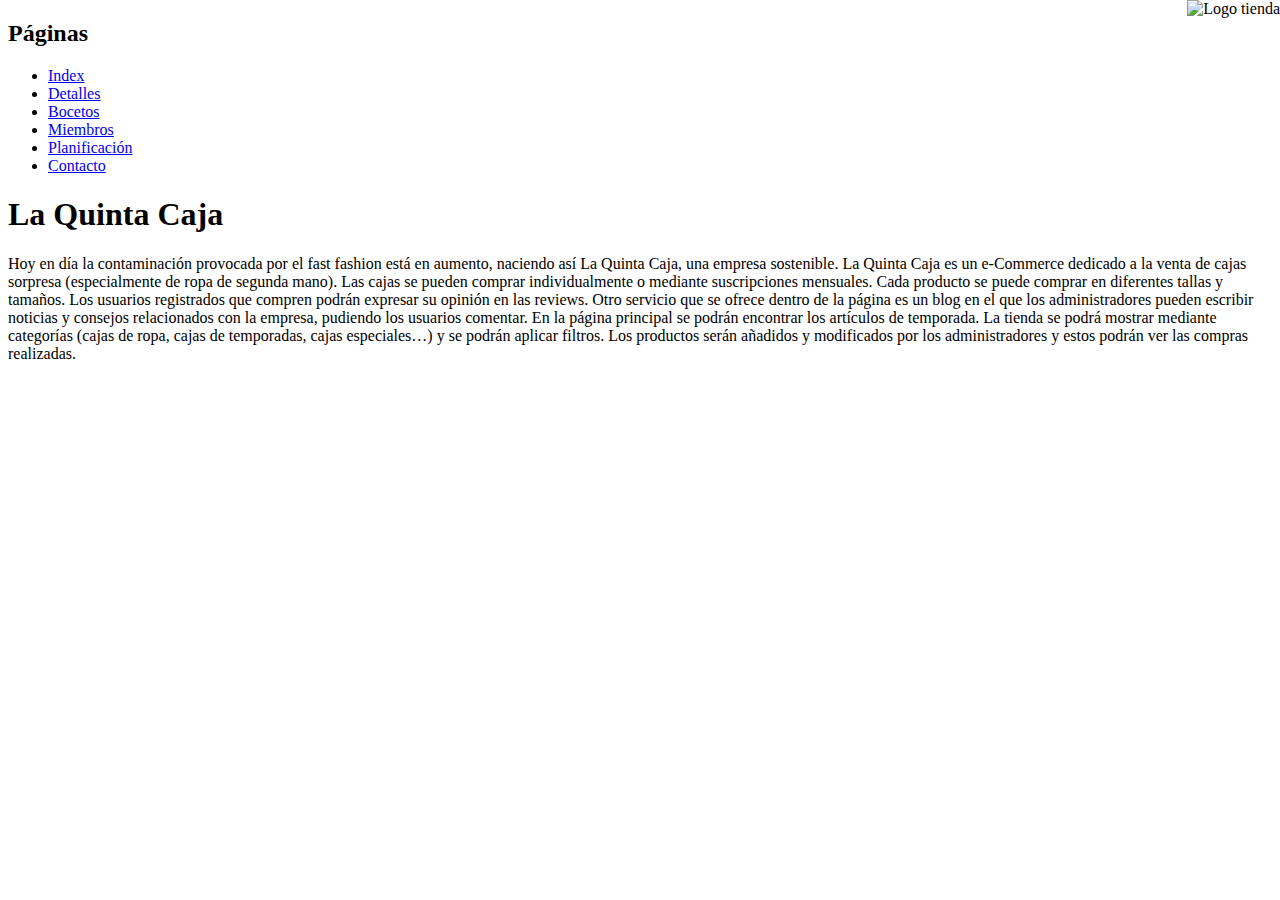
==== index.html @ bb70e121 "Index" ====
<!DOCTYPE html>
<html>
    <head>
    <title>La Quinta Caja</title>
    <link href="css/index.css" rel="stylesheet" type="text/css">
    <meta charset="UTF-8">
  </head>
  <body>
    <h2>Páginas</h2>
    <div id="páginas">
      <ul>
        <li><a href="index.html">Index</a></li>
        <li><a href="detalles.html">Detalles</a></li>
        <li><a href="bocetos.html">Bocetos</a></li>
        <li><a href="miembros.html">Miembros</a></li>
        <li><a href="planificacion.html">Planificación</a></li>
        <li><a href="contacto.html">Contacto</a></li>
      </ul>
    </div>
    <img scr="img/logo.jpg" alt="Logo tienda">
    <h1>La Quinta Caja</h1>
    <p>Hoy en día la contaminación provocada por el fast fashion está en aumento, naciendo así La Quinta Caja, una empresa sostenible. La Quinta Caja es un e-Commerce dedicado a la venta de cajas sorpresa (especialmente de ropa de segunda mano). Las cajas se pueden comprar individualmente o mediante suscripciones mensuales. Cada producto se puede comprar en diferentes tallas y tamaños. Los usuarios registrados que compren podrán expresar su opinión en las reviews. Otro servicio que se ofrece dentro de la página es un blog en el que los administradores pueden escribir noticias y consejos relacionados con la empresa, pudiendo los usuarios comentar. En la página principal se podrán encontrar los artículos de temporada. La tienda se podrá mostrar mediante categorías (cajas de ropa, cajas de temporadas, cajas especiales…) y se podrán aplicar filtros. Los productos serán añadidos y modificados por los administradores y estos podrán ver las compras realizadas.</p>
  </body>
</html>
---- css/index.css ----
/*.logo-contenedor {
	position: absolute; 
	/*posicion del contenedor se ajusta a su imagen de dentro
	top: 10px;
	rigth: 10px;
	/*ponemos el contenedor en la esquina con un margen de 10 pixeles
	width: 40 px;
	height: 40px;
	/*ponemos como tamaño de contenedor 40px alto y ancho
	border-radius: 50%; /*contenedor con forma circular
	background-color: #fff; /*fondo en blanco
}

.logo-contenedor img {
	position: absolute;
	top: 50%;
	left: 50%;
	/*se pone la imagen en el centro del contenedor
	transform: translate(-50%, -50%); /*ajusta la posicion de la imagen
	width: 70%;
	height: 70%;
	/*se ajusta el tamaño de la imagen
} 
*/

img {
	position: absolute;
	top: 0;
	right: 0;
}
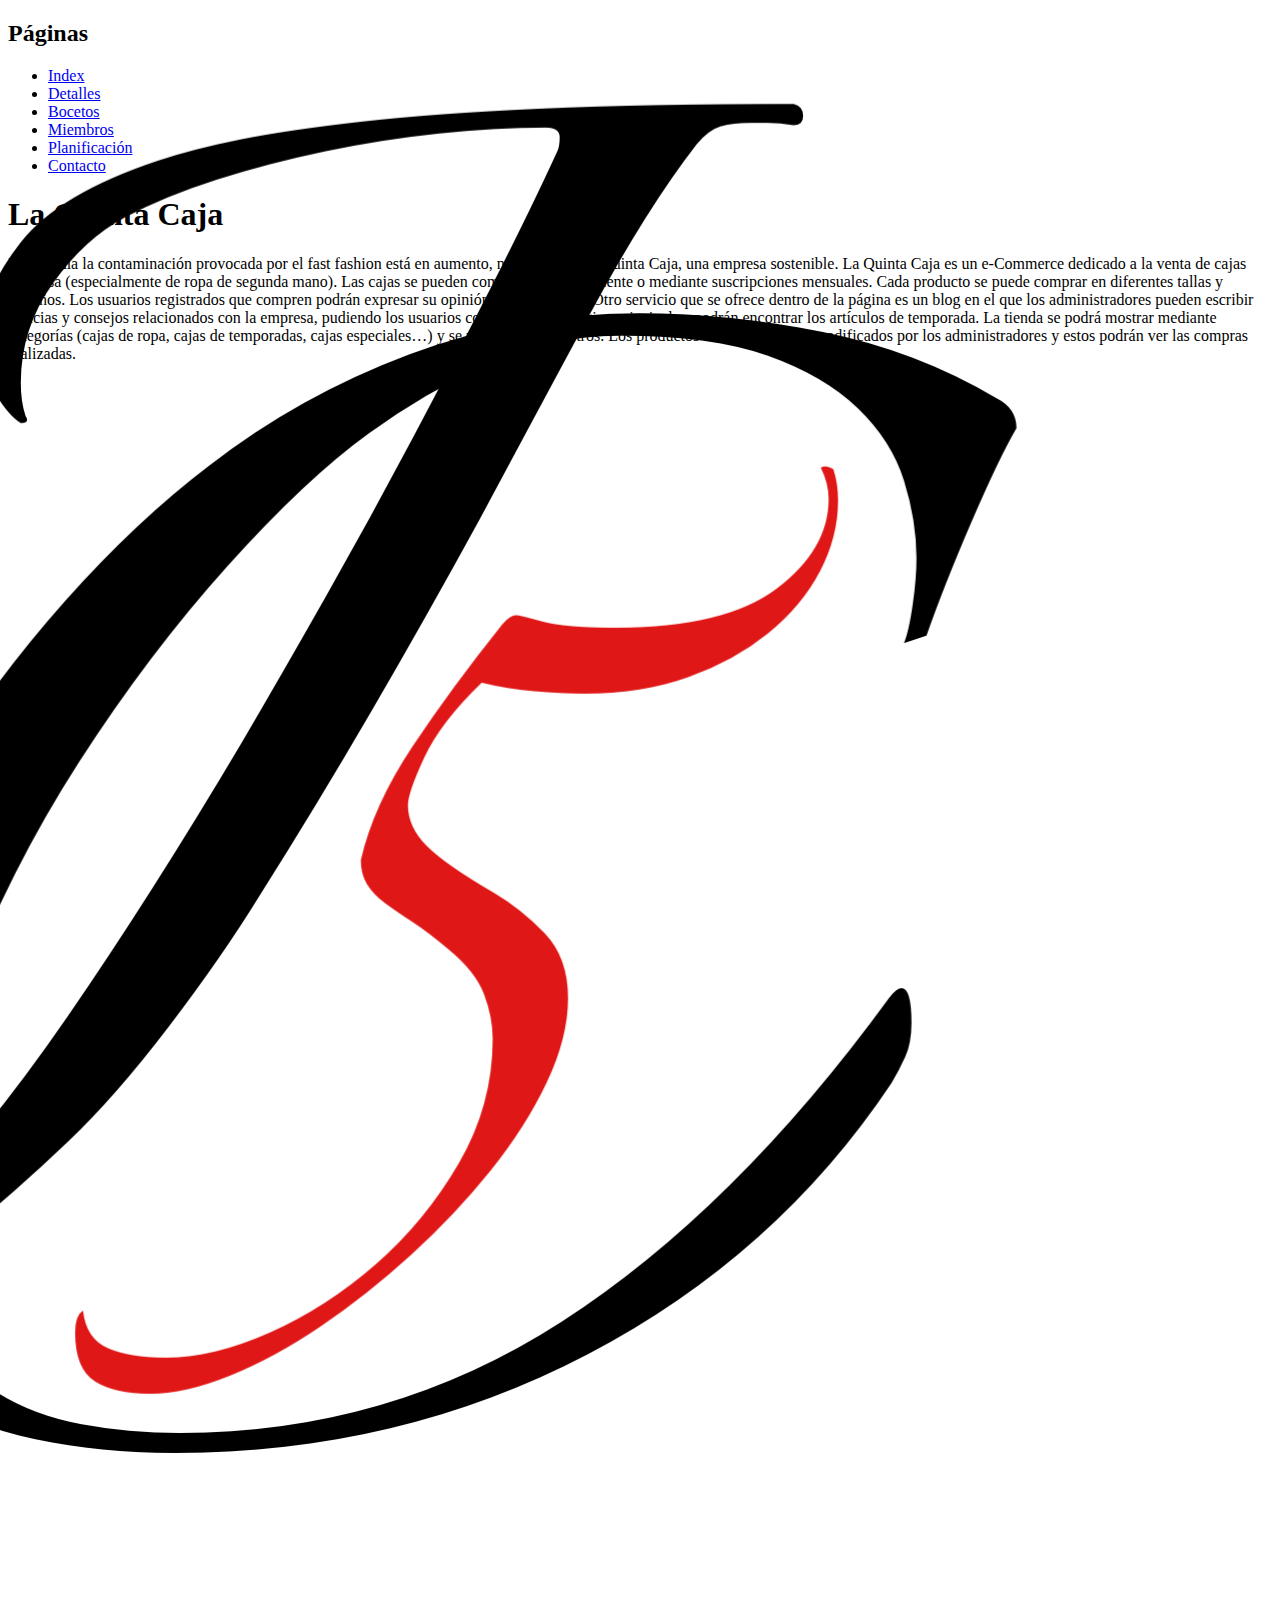
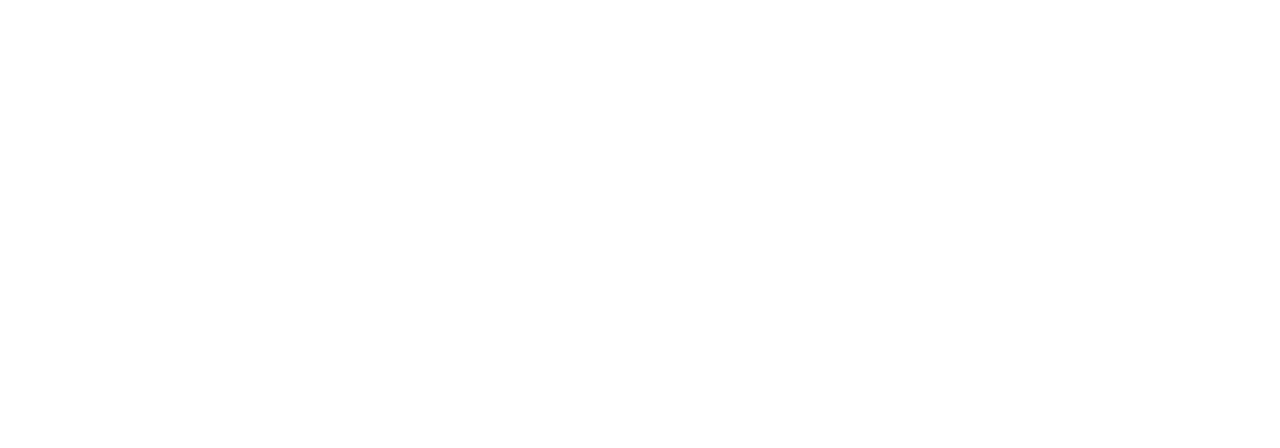
==== commit 1551d2ff: "foto index" ====
--- a/index.html
+++ b/index.html
@@ -17,7 +17,7 @@
         <li><a href="contacto.html">Contacto</a></li>
       </ul>
     </div>
-    <img scr="img/logo.jpg" alt="Logo tienda">
+    <img src="img/logo.png" alt="Logo tienda">
     <h1>La Quinta Caja</h1>
     <p>Hoy en día la contaminación provocada por el fast fashion está en aumento, naciendo así La Quinta Caja, una empresa sostenible. La Quinta Caja es un e-Commerce dedicado a la venta de cajas sorpresa (especialmente de ropa de segunda mano). Las cajas se pueden comprar individualmente o mediante suscripciones mensuales. Cada producto se puede comprar en diferentes tallas y tamaños. Los usuarios registrados que compren podrán expresar su opinión en las reviews. Otro servicio que se ofrece dentro de la página es un blog en el que los administradores pueden escribir noticias y consejos relacionados con la empresa, pudiendo los usuarios comentar. En la página principal se podrán encontrar los artículos de temporada. La tienda se podrá mostrar mediante categorías (cajas de ropa, cajas de temporadas, cajas especiales…) y se podrán aplicar filtros. Los productos serán añadidos y modificados por los administradores y estos podrán ver las compras realizadas.</p>
   </body>
--- a/css/index.css
+++ b/css/index.css
@@ -1,27 +1,27 @@
-/*.logo-contenedor {
+.logo-contenedor {
 	position: absolute; 
-	/*posicion del contenedor se ajusta a su imagen de dentro
+	//posicion del contenedor se ajusta a su imagen de dentro
 	top: 10px;
 	rigth: 10px;
-	/*ponemos el contenedor en la esquina con un margen de 10 pixeles
+	//ponemos el contenedor en la esquina con un margen de 10 pixeles
 	width: 40 px;
 	height: 40px;
-	/*ponemos como tamaño de contenedor 40px alto y ancho
-	border-radius: 50%; /*contenedor con forma circular
-	background-color: #fff; /*fondo en blanco
+	//ponemos como tamaño de contenedor 40px alto y ancho
+	border-radius: 50%; //contenedor con forma circular
+	background-color: #fff; //fondo en blanco
 }
 
 .logo-contenedor img {
 	position: absolute;
 	top: 50%;
 	left: 50%;
-	/*se pone la imagen en el centro del contenedor
-	transform: translate(-50%, -50%); /*ajusta la posicion de la imagen
+	//se pone la imagen en el centro del contenedor
+	transform: translate(-50%, -50%); ajusta la posicion de la imagen
 	width: 70%;
 	height: 70%;
-	/*se ajusta el tamaño de la imagen
+	//se ajusta el tamaño de la imagen
 } 
-*/
+
 
 img {
 	position: absolute;
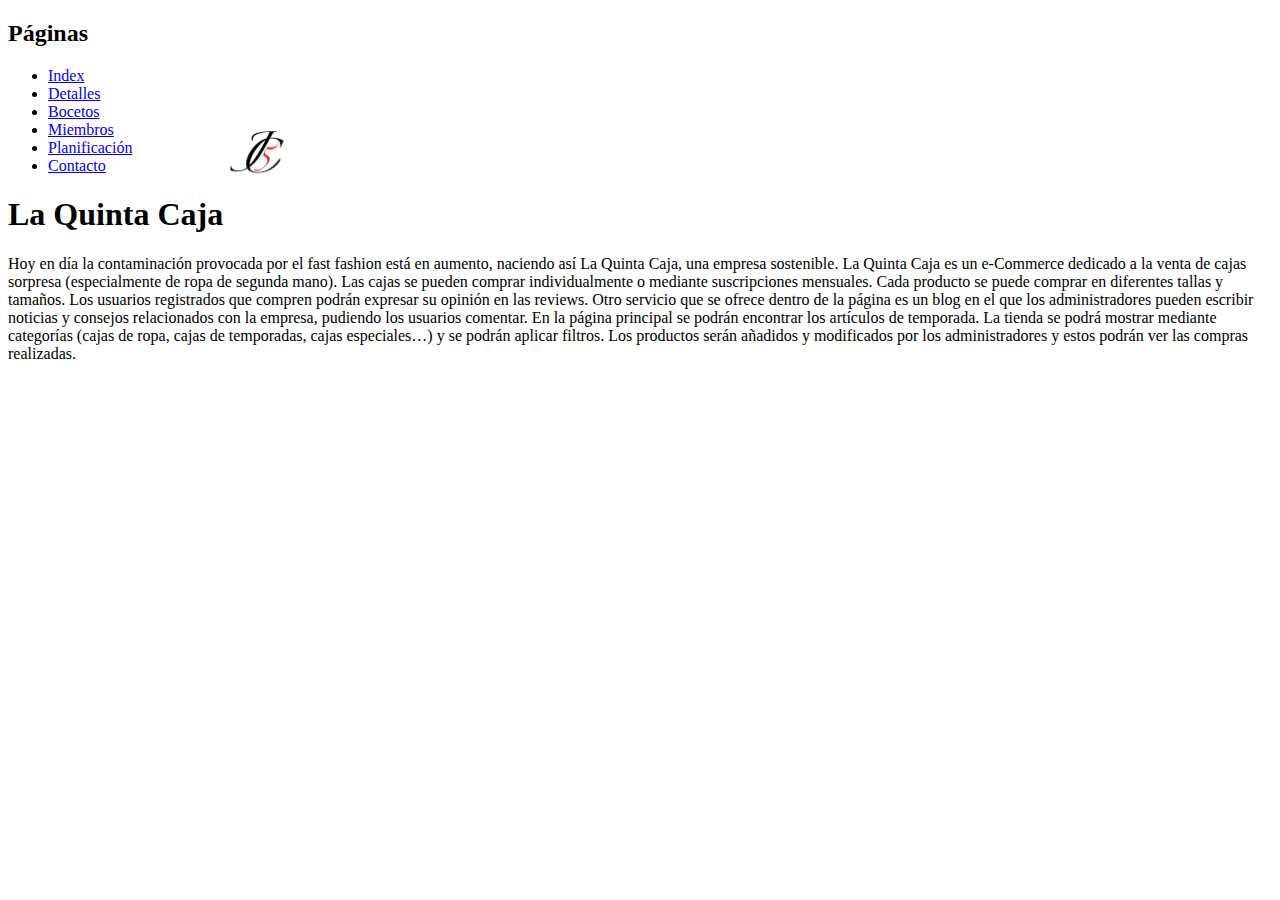
==== commit b4453198: "index logo bien" ====
--- a/index.html
+++ b/index.html
@@ -17,7 +17,9 @@
         <li><a href="contacto.html">Contacto</a></li>
       </ul>
     </div>
-    <img src="img/logo.png" alt="Logo tienda">
+    <div class="logo-contenedor">
+      <img src="img/logo.png" alt="Logo tienda">
+    </div>
     <h1>La Quinta Caja</h1>
     <p>Hoy en día la contaminación provocada por el fast fashion está en aumento, naciendo así La Quinta Caja, una empresa sostenible. La Quinta Caja es un e-Commerce dedicado a la venta de cajas sorpresa (especialmente de ropa de segunda mano). Las cajas se pueden comprar individualmente o mediante suscripciones mensuales. Cada producto se puede comprar en diferentes tallas y tamaños. Los usuarios registrados que compren podrán expresar su opinión en las reviews. Otro servicio que se ofrece dentro de la página es un blog en el que los administradores pueden escribir noticias y consejos relacionados con la empresa, pudiendo los usuarios comentar. En la página principal se podrán encontrar los artículos de temporada. La tienda se podrá mostrar mediante categorías (cajas de ropa, cajas de temporadas, cajas especiales…) y se podrán aplicar filtros. Los productos serán añadidos y modificados por los administradores y estos podrán ver las compras realizadas.</p>
   </body>
--- a/css/index.css
+++ b/css/index.css
@@ -1,30 +1,12 @@
 .logo-contenedor {
-	position: absolute; 
-	//posicion del contenedor se ajusta a su imagen de dentro
-	top: 10px;
-	rigth: 10px;
-	//ponemos el contenedor en la esquina con un margen de 10 pixeles
-	width: 40 px;
-	height: 40px;
-	//ponemos como tamaño de contenedor 40px alto y ancho
-	border-radius: 50%; //contenedor con forma circular
-	background-color: #fff; //fondo en blanco
+	position: absolute;
+	width: 90px;
+	height: 90px;
 }
 
 .logo-contenedor img {
-	position: absolute;
-	top: 50%;
-	left: 50%;
-	//se pone la imagen en el centro del contenedor
-	transform: translate(-50%, -50%); ajusta la posicion de la imagen
+	position:absolute;
+	transform: translate(350%, -100%);
 	width: 70%;
 	height: 70%;
-	//se ajusta el tamaño de la imagen
-} 
-
-
-img {
-	position: absolute;
-	top: 0;
-	right: 0;
 }
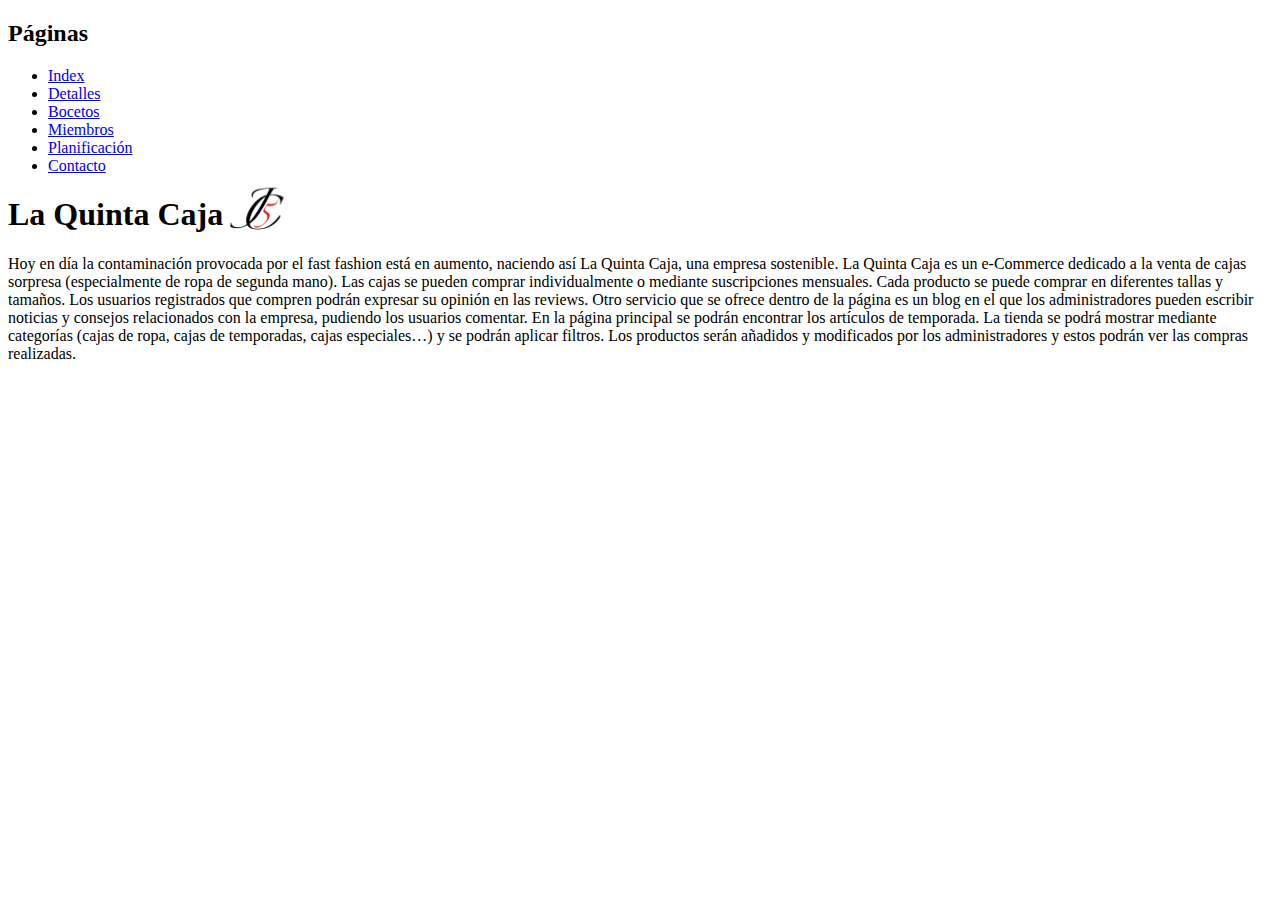
==== commit 805c29ec: "HTML5 Validado" ====
--- a/index.html
+++ b/index.html
@@ -1,5 +1,5 @@
 <!DOCTYPE html>
-<html>
+<html lang="es">
     <head>
     <title>La Quinta Caja</title>
     <link href="css/index.css" rel="stylesheet" type="text/css">
--- a/css/index.css
+++ b/css/index.css
@@ -6,7 +6,7 @@
 
 .logo-contenedor img {
 	position:absolute;
-	transform: translate(350%, -100%);
+	transform: translate(350%, -10%);
 	width: 70%;
 	height: 70%;
 }
